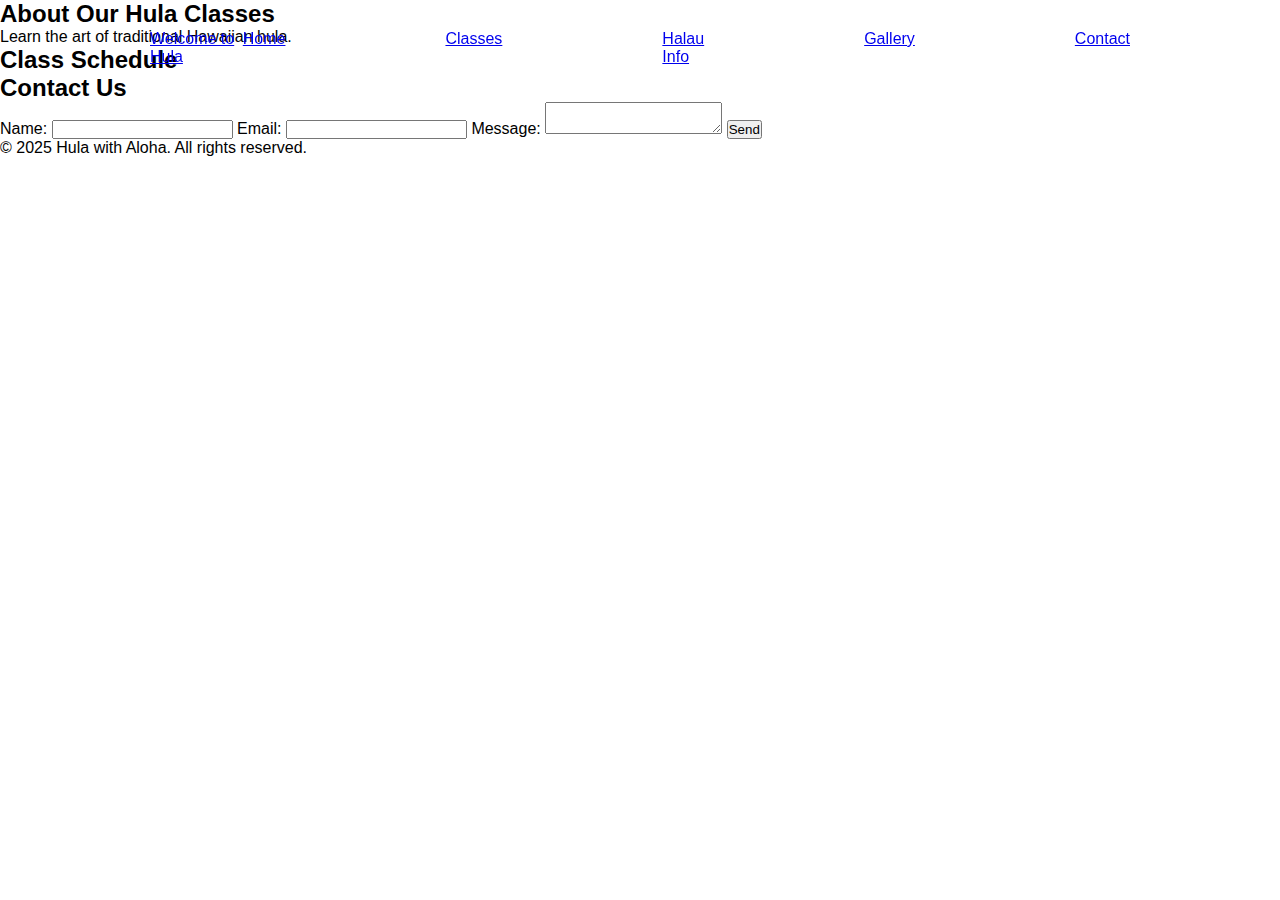
==== classes.html @ 87163d1c "added in different html files" ====
<!DOCTYPE html>
<html lang="en">

<head>
    <meta charset="UTF-8" />
    <meta name="viewport" content="width=device-width, initial-scale=1.0" />
    <title>Hula Classes</title>
    <link rel="stylesheet" href="style.css">
    <link rel="stylesheet" href="responsive.css">
</head>

<body>
    <nav>
        <a href="index.html">Welcome to Hula</a>
        <ul>
            <li><a href="index.html">Home</a></li>
            <li><a href="classes.html">Classes</a></li>
            <li><a href="halau.html">Halau Info</a></li>
            <li><a href="gallery.html">Gallery</a></li>
            <li><a href="contact.html">Contact</a></li>
        </ul>
    </nav>

    <section id="about">
        <h2>About Our Hula Classes</h2>
        <p>Learn the art of traditional Hawaiian hula.</p>
    </section>

    <section id="classes">
        <h2>Class Schedule</h2>
        <div id="class-list">
            <!-- JavaScript will inject class info here -->
        </div>
    </section>

    <section id="contact">
        <h2>Contact Us</h2>
        <form id="contact-form">
            <label for="name">Name:</label>
            <input type="text" id="name" name="name" required />

            <label for="email">Email:</label>
            <input type="email" id="email" name="email" required />

            <label for="message">Message:</label>
            <textarea id="message" name="message" required></textarea>

            <button type="submit">Send</button>
        </form>
    </section>

    <footer>
        <p>&copy; 2025 Hula with Aloha. All rights reserved.</p>
    </footer>

    <script src="script.js"></script>
</body>

</html>
---- style.css ----
* {
  padding: 0;
  margin: 0;
  box-sizing: border-box;
  font-family: "Poppins", sans-serif;
}
nav {
  position: fixed;
  top: 0;
  left: 0;
  width: 100%;
  display: flex;
  justify-content: center;
  align-items: center;
  padding: 30px 150px;
}
nav ul {
  display: flex;
  justify-content: center;
  gap: 10em;
  /* margin-right: 25em; */
  list-style: none;
}
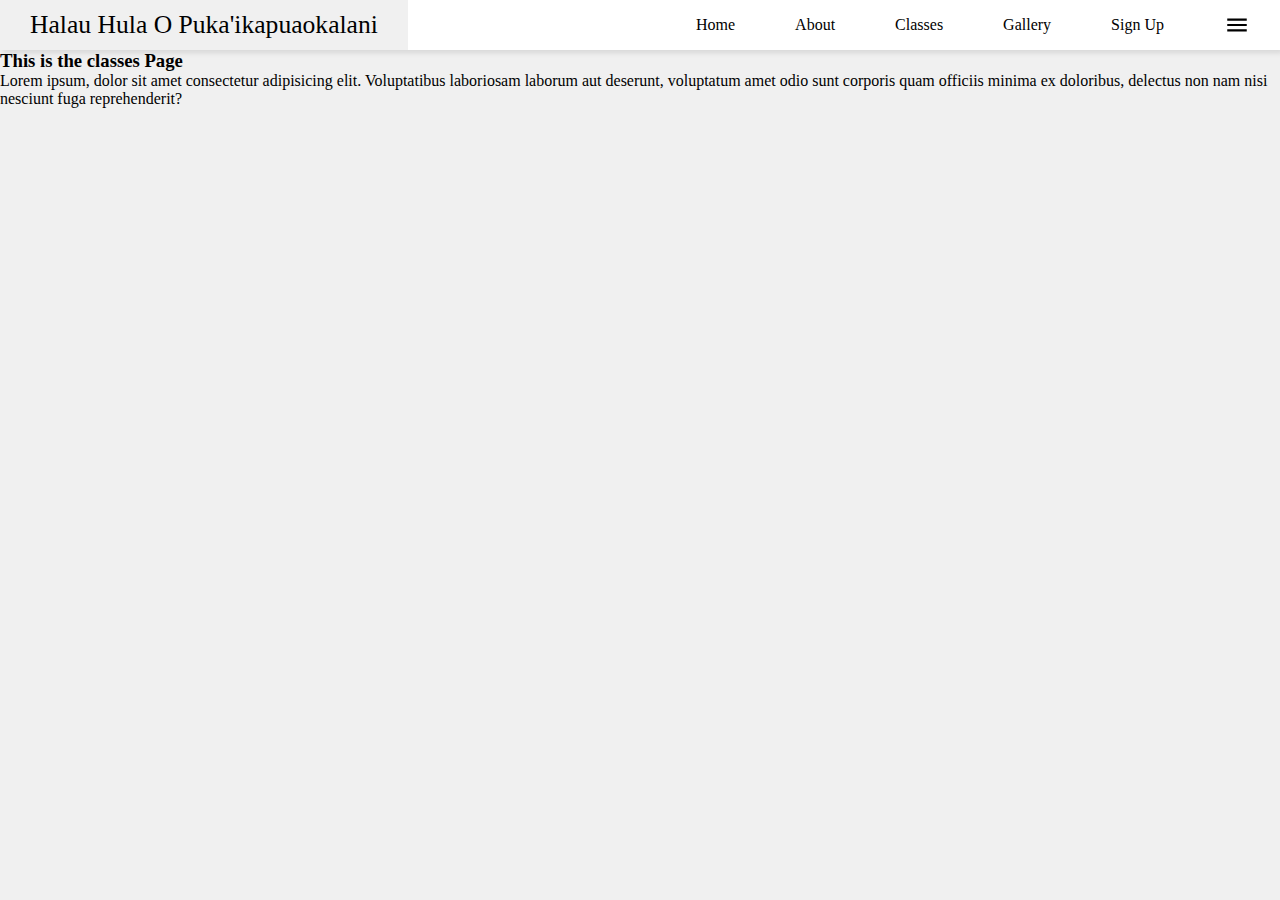
==== commit d3caf0e4: "Trystan changes" ====
--- a/classes.html
+++ b/classes.html
@@ -11,49 +11,31 @@
 
 <body>
     <nav>
-        <a href="index.html">Welcome to Hula</a>
+        <ul class="sidebar">
+            <li onclick=hideSidebar()><a href="#"><svg xmlns="http://www.w3.org/2000/svg" height="26px" viewBox="0 -960 960 960" width="26px" fill=black><path d="m256-200-56-56 224-224-224-224 56-56 224 224 224-224 56 56-224 224 224 224-56 56-224-224-224 224Z"/></svg></a></li>
+            <li><a href="index.html">Home</a></li>
+            <li><a href="halau.html">About</a></li>
+            <li><a href="classes.html">Classes</a></li>
+            <li><a href="gallery.html">Gallery</a></li>
+            <li><a href="contact.html">Sign Up</a></li>
+        </ul>
         <ul>
-            <li><a href="index.html">Home</a></li>
-            <li><a href="classes.html">Classes</a></li>
-            <li><a href="halau.html">Halau Info</a></li>
-            <li><a href="gallery.html">Gallery</a></li>
-            <li><a href="contact.html">Contact</a></li>
+            <li><a href="index.html">Halau Hula O Puka'ikapuaokalani</a></li>
+            <li class="hideOnMobile"><a href="index.html">Home</a></li>
+            <li class="hideOnMobile"><a href="halau.html">About</a></li>
+            <li class="hideOnMobile"><a href="classes.html">Classes</a></li>
+            <li class="hideOnMobile"><a href="gallery.html">Gallery</a></li>
+            <li class="hideOnMobile"><a href="contact.html">Sign Up</a></li>
+            <li onclick=showSidebar()><a href="#"><svg xmlns="http://www.w3.org/2000/svg" height="26" viewBox="0 -960 960 960" width="26" fill=black><path d="M120-240v-80h720v80H120Zm0-200v-80h720v80H120Zm0-200v-80h720v80H120Z"/></svg></a></li>
         </ul>
     </nav>
 
-    <section id="about">
-        <h2>About Our Hula Classes</h2>
-        <p>Learn the art of traditional Hawaiian hula.</p>
-    </section>
-
-    <section id="classes">
-        <h2>Class Schedule</h2>
-        <div id="class-list">
-            <!-- JavaScript will inject class info here -->
-        </div>
-    </section>
-
-    <section id="contact">
-        <h2>Contact Us</h2>
-        <form id="contact-form">
-            <label for="name">Name:</label>
-            <input type="text" id="name" name="name" required />
-
-            <label for="email">Email:</label>
-            <input type="email" id="email" name="email" required />
-
-            <label for="message">Message:</label>
-            <textarea id="message" name="message" required></textarea>
-
-            <button type="submit">Send</button>
-        </form>
-    </section>
-
-    <footer>
-        <p>&copy; 2025 Hula with Aloha. All rights reserved.</p>
-    </footer>
-
-    <script src="script.js"></script>
+    <main>
+        <h3>This is the classes Page</h3>
+        <p>Lorem ipsum, dolor sit amet consectetur adipisicing elit. Voluptatibus laboriosam laborum aut deserunt, voluptatum amet odio sunt corporis quam officiis minima ex doloribus, delectus non nam nisi nesciunt fuga reprehenderit?</p>
+    </main>
+    
+    <script src="main.js"></script>
 </body>
 
 </html>--- a/style.css
+++ b/style.css
@@ -1,23 +1,155 @@
-* {
+
+*{
+  margin: 0;
   padding: 0;
-  margin: 0;
-  box-sizing: border-box;
-  font-family: "Poppins", sans-serif;
 }
-nav {
+
+body{
+  min-height: 100vh;
+  background: #f0f0f0;
+}
+nav{
+  background-color: white;
+  box-shadow: 3px 3px 5px rgba(0,0,0,0.1);
+}
+nav ul{
+  width: 100%;
+  list-style: none;
+  display: flex;
+  justify-content: flex-end;
+  align-items: center;
+}
+nav li{
+  height: 50px;
+}
+nav a{
+  height: 100%;
+  padding: 0 30px;
+  text-decoration: none;
+  display: flex;
+  align-items: center;
+  color: black;
+  transition: ease 0.4s;
+}
+nav a:hover{
+  background-color: #f0f0f0;
+}
+/*moves logo to left side of nav bar*/
+nav li:first-child{
+  font-weight: 500;
+  font-size: 1.6rem;
+  margin-right: auto;
+}
+/*sidebar menu for mobile devices*/
+.sidebar{
   position: fixed;
   top: 0;
-  left: 0;
+  right: 0;
+  height: 100vh;
+  width: 250px;
+  z-index: 999;
+  background-color: rgba(255,255,255,0.2);
+  backdrop-filter: blur(10px);
+  box-shadow: -10px 0 10px rgba(0,0,0,0.1);
+  display: none;
+  flex-direction: column;
+  align-items: flex-end;
+  justify-content: flex-start;
+}
+.sidebar li{
   width: 100%;
-  display: flex;
-  justify-content: center;
-  align-items: center;
-  padding: 30px 150px;
 }
-nav ul {
-  display: flex;
-  justify-content: center;
-  gap: 10em;
-  /* margin-right: 25em; */
-  list-style: none;
+.sidebar a{
+  width: 100%;
 }
+/*hides navbar items on mobile devices with a pre-determined max pixel width*/
+@media(max-width: 800px){
+  .hideOnMobile{
+    display:none;
+  }
+}
+/*sidebar takes up entire screen width on mobile devices*/
+@media(max-width: 400px){
+  .sidebar{
+    width: 100%;
+  }
+}
+/*grid format of class enrollment images when using large screens*/
+@media screen and (min-width: 960px){
+  .classes-wrapper{
+    max-width: 960px;
+    margin: 0 auto;
+  }
+  .classes-container{
+    display:grid;
+    grid-template-columns: repeat(3,1fr);
+    grid-gap: 1em;
+  }
+  .project{
+    width: 100%;
+    height: 300px;
+    text-decoration: none;
+    margin: 0;
+  }
+  .project figure {
+    position: relative;
+    overflow: hidden;
+  }
+  .project figure img{
+    position: relative;
+    z-index: 999;
+    transition: transform 0.4s;
+  }
+  .project figure:hover img {
+    transform: translateY(-90px);
+  }
+  .project figcaption{
+    position: absolute;
+    left: 0;
+    bottom: 0;
+    padding: 20px;
+    height: 60px;
+    width:100%
+  }
+}
+/*class enrollment image gallery*/
+.classes-section{
+  font-weight: 500;
+  font-size: 1.1rem;
+  line-height: 1.3;
+  margin: 0 0 4em;
+}
+.project{
+  display: block;
+  width: 100%;
+  text-decoration: none;
+  margin: 1em 0;
+  cursor: pointer;
+}
+figure{
+  margin:0;
+  padding:0;
+}
+.project figure img{
+  width: 100%;
+  display: block;
+  object-fit: cover;
+  height: 300px;
+}
+.project figcaption{
+  padding: 1em;
+  background: #966116;
+  color: #fff;
+}
+.project h3{
+  color: white;
+  margin: 0;
+}
+.cta {
+  margin: .5em 0;
+}
+.cta:after {
+  
+  display: inline-flex;
+  margin: 0 0 .5em .5em;
+}